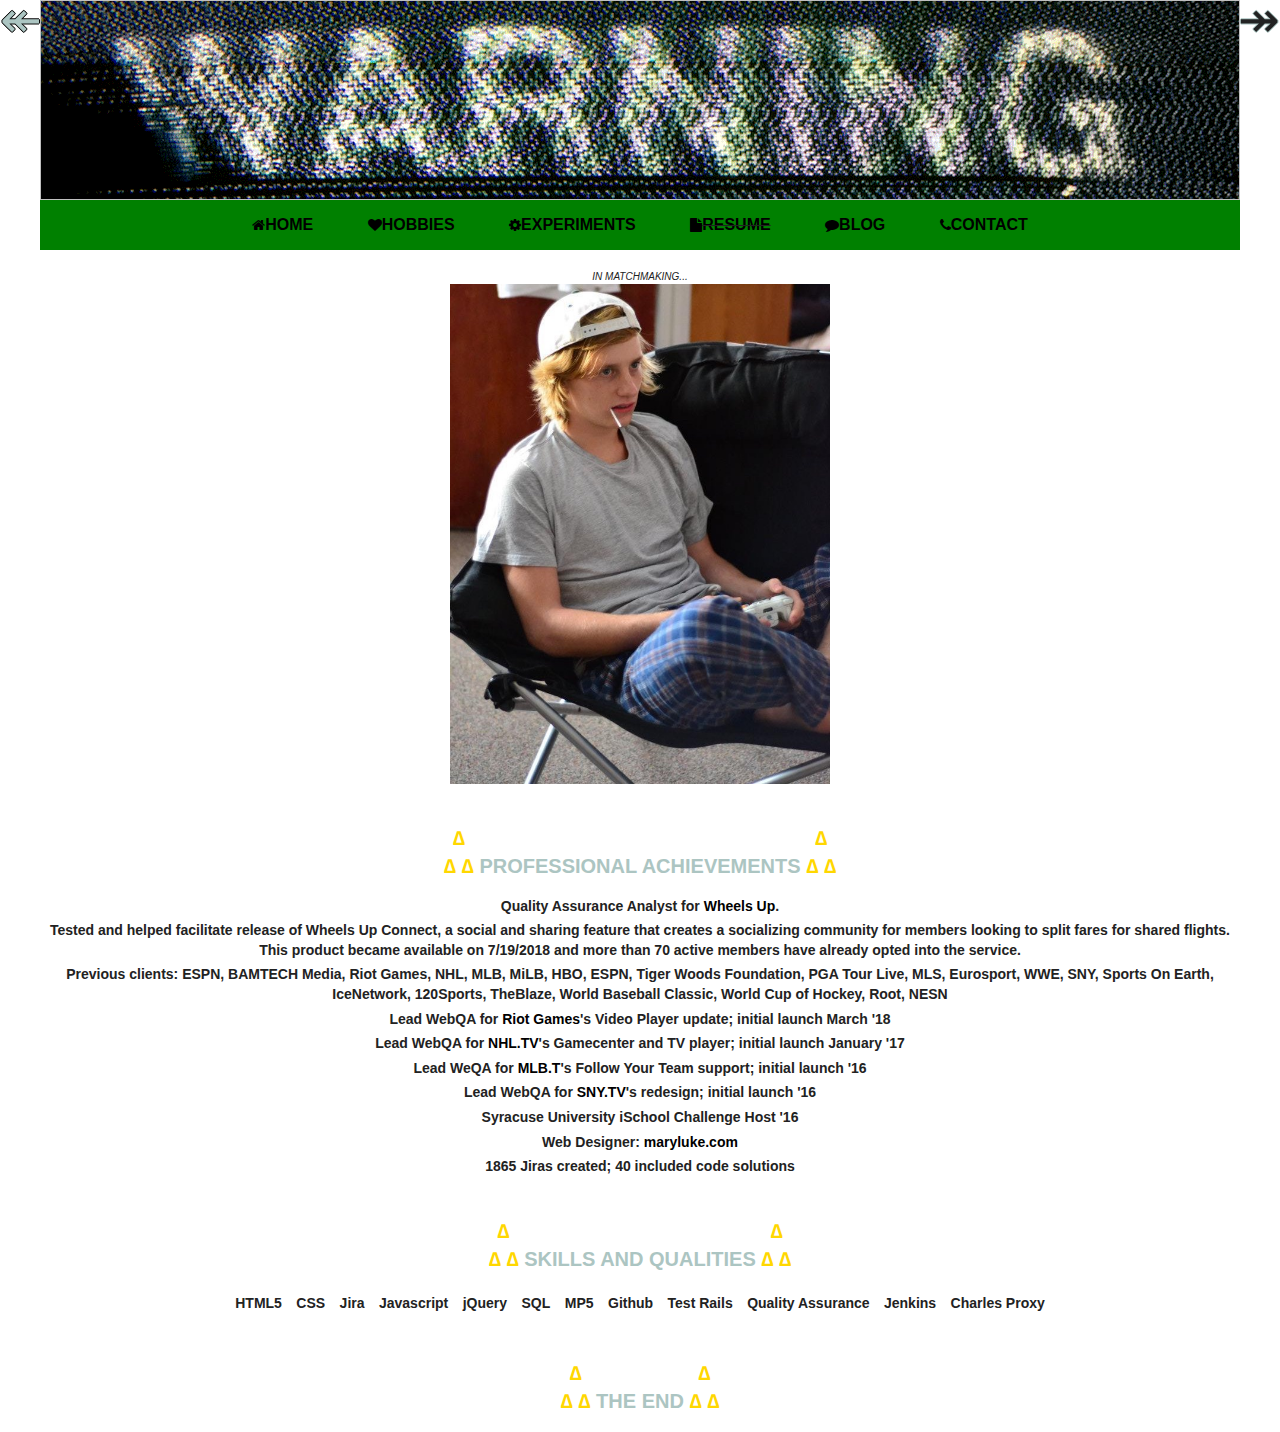
==== index.html @ 3c768e16 "test3" ====
<!DOCTYPE html>
<html lang="en">
    <head>
        <title>James C. McRoberts</title>
        <meta charset="utf-8">
        <meta http-equiv="X-UA-Compatible" content="IE=edge">
        <meta name="keywords" content="">
		<meta name="description" content="">
		<meta name="author" content="James C. McRoberts">
        <meta name="viewport" content="width=device-width, initial-scale=1">
		
		<link rel="stylesheet" href="css/normalize.min.css">
        <link rel="stylesheet" href="css/main.css">
		<link rel="icon" href="content/Favicon.png" type="image/png">
		<link rel="apple-touch-icon" href="content/Favicon.png" type="image/png">
		<link rel="stylesheet" href="https://cdnjs.cloudflare.com/ajax/libs/font-awesome/4.7.0/css/font-awesome.min.css">
		
		<script src="js/vendor/modernizr-2.6.2.min.js"></script>
		<script type="text/javascript" src="https://ajax.googleapis.com/ajax/libs/jquery/3.3.1/jquery.min.js"></script>
		<script type="text/javascript" src="js/jquery.mobile.custom/jquery.mobile.custom.min.js"></script>
	
		<style>li.active{color:#ACC5C2}</style>	
		
<!--BEGIN SCRIPTS SECTION-->
		<script>
		$(document).ready(function(){
			<!--Done Loading-->
			console.log("Welcome to James Mcroberts' site");
//BEGIN HIDE BIO/CONTACT ON PAGELOAD
			$("div.contact,div.resume").hide();
			$("a.home").addClass("active")
//////////////////////////////////////////
//				Nav Clicks 				//
//////////////////////////////////////////
//BEGIN DISPLAY GALLERY SECTION ON NAV CLICK
			$("a.gallery").click(function(e){
				$("div.bio,div.contact,div.resume").hide();
				$("div.gallery").show();
				$(this).addClass("active"); 
				$("a.bio,a.contact,a.resume").removeClass("active"); 
			})
//BEGIN DISPLAY BIO SECTION ON NAV CLICK
			$("a.bio").click(function(e){
				$("div.contact,div.resume").hide();
				$("div.bio").show();
				$(this).addClass("active"); 
				$("a.gallery,a.contact,a.resume").removeClass("active"); 
			})
//BEGIN DISPLAY CONTACT SECTION ON NAV CLICK
			$("a.contact").click(function(e){
				$("div.bio,div.resume").hide();
				$("div.contact").show();
				$(this).addClass("active"); 
				$("a.gallery,a.bio,a.resume").removeClass("active"); 
			})
/*
//BEGIN DISPLAY RESUME SECTION ON NAV CLICK
			$("a.resume").click(function(e){
				$("div.contact,div.bio").hide();
				$("div.resume").show();
				$(this).addClass("active");
				$("a.gallery,a.contact,a.bio").removeClass("active");
			})*/

//BEGIN IMAGE CAROUSEL VARIABLES
	var currentIndex = 0,
	items = $('.container div'),
	itemAmt = items.length;

	function cycleItems() {
		var item = $('.container div').eq(currentIndex);
		items.hide();
		item.css('display','inline-block');
	}
//BEGIN AUTOSCROLL AFTER 10S (10000ms)
	var autoSlide = setInterval(function() {
 		currentIndex += 1;
 			if (currentIndex > itemAmt - 1) {
   			currentIndex = 0;
  			}
  		cycleItems();
	}, 10000);
//BEGIN CONSOLE CALL TO DISPLAY CURRENT TOTAL OF IMAGES IN ARRAY
		console.log("There are " + itemAmt + " images in this carousel. Displaying IMG #1")
		//Test Pop-up// alert("There are " + itemAmt + " images in this carousel")

//BEGIN IMAGE CAROUSEL FUNCTIONS FOR NEXT
	$('.next').click(function() {
		console.log("Clicked Next, displaying IMG # " + (currentIndex+2)) /*needs work*/
		//This ^^^^^^ needs fixing
  		clearInterval(autoSlide);
  		currentIndex += 1;
  			if (currentIndex > itemAmt - 1) {
    		currentIndex = 0;
  			}
  		cycleItems();
	});
//BEGIN IMAGE CAROUSEL FUNCTIONS FOR PREVIOUS
	$('.previous').click(function() {
		console.log("Clicked Previous, displaying IMG # " + (currentIndex-2)) /*needs work*/
		//This ^^^^^^ needs fixing
  		clearInterval(autoSlide);
  		currentIndex -= 1;
  			if (currentIndex < 0) {
    		currentIndex = itemAmt - 1;
  			}
  		cycleItems();
	});

//BEGIN SCRIPT END BRACKETS
	});
</script>
	</head>
<!--BEGIN BODY-->
	<body>
<!--BEGIN HEADER-->
		<header>
			<img/>
			<nav>
				<ul class="main-nav">
					<li><a href="index.html"><i class="fa fa-home"></i>Home</a></li>
					<li><a href="hobbies.html"><i class="fa fa-heart"></i>Hobbies</a></li>
					<li><a href="experiments.html"><i class="fa fa-gear"></i>Experiments</a></li>
					<li><a href=""><i class="fa fa-file"></i>Resume</a></li>
					<li><a href="blog.html"><i class="fa fa-comment"></i>Blog</a></li>
					<li><a href="contact.html"><i class="fa fa-phone"></i>Contact</a></li>
				</ul>
			</nav>
		</header>
<!--BEGIN ABOUT SECTION-->
		<div class="home">	
			<!--<h2>∆                      ∆<br>∆ ∆  <span>Personal</span>  ∆ ∆</h2>-->
			<div class="gallery">
				<button class="next">↠</button>
				<button class="previous">↞</button>		
				<div class="container">
					<div style="display: inline-block;">
							<span>In Matchmaking...</span>
						<a title='' class="lb_test">
							<img src="content/slides/1.jpg" alt="Me gaming in college" />
						</a>
							
					</div>
					<div>
						<p>
							<span>Haley and me, skiing</span>
						</p>
						<a title='' class="lb_test">
							<img src="content/slides/2.jpg" alt="Haley and me on a ski trip in NY"/>
						</a>
							
					</div>
					<div>
						<p>
							<span>Eric, Alex, Myself, Tim</span>
						</p>
						<a title='' class="lb_test">
							<img src="content/slides/3.jpg" alt="Hanging out at the beach with the boys" />
						</a>
							
					</div>
					<div>
						<p>
							<span>Wolfie</span>
						</p>
						<a title='' class="lb_test">
							<img src="content/slides/4.jpg" alt="Wolf the Cat" />
						</a>
					</div>
					<div>
						<p>
							<span>Bronson</span>
						</p>
						<a title='' class="lb_test">
							<img src="content/slides/5.jpg" alt="Bronson the Cat" />
						</a>
					</div>
					<div>
						<p>
							<span>Ruler of the Lair</span>
						</p>
						<a title='' class="lb_test">
							<img src="content/slides/6.jpg" alt="Myself in a Crown"/>
						</a>
					</div>
					<div>
						<p>
							<span>First Drinks</span>
						</p>
						<a title='' class="lb_test">
							<img src="content/slides/7.jpg" alt="Haley and me at a bar"/>
						</a>
					</div>
					<div>
						<p>
							<span>Winter is coming</span>
						</p>
						<a title='' class="lb_test">
							<img src="content/slides/8.jpg" alt="Ski Costume" />
						</a>
					</div>
					<div>
						<p>
							<span>Shooting targets in Utah</span>
						</p>
						<a title='' class="lb_test">
							<img src="content/slides/9.jpg" alt="" style="object-position:center;"/>
						</a>
					</div>
					<div>
						<p>
							<span>Friends Academy '10 reunion, 2017</span>
						</p>
						<a title='' class="lb_test">
							<img src="content/slides/10.jpg" alt="" />
						</a>
					</div>
					<div>
						<p>
							<span>Eyyo</span>
						</p>
						<a title='' class="lb_test">
							<img src="content/slides/11.jpg" alt="" />
						</a>
					</div>
					<div>
						<p>
							<span>The family</span>
						</p>
						<a title='' class="lb_test">
							<img src="content/slides/12.jpg" alt="" />
						</a>
					</div>
					<div>
						<p>
							<span>Juice Jam. Syracuse, 2011</span>
						</p>
						<a title='' class="lb_test">
							<img src="content/slides/13.jpg" alt="" style="object-position:center;"/>
						</a>
					</div>
					<div>
						<p>
							<span>√</span>
						</p>
						<a title='' class="lb_test">
							<img src="content/slides/14.jpg" alt="" />
						</a>
					</div>
					<div>
						<p>
							<span>Success coordinator</span>
						</p>
						<a title='' class="lb_test">
							<img src="content/slides/15.jpg" alt="" />
						</a>
					</div>
					<div>
						<p>
							<span>Assessing threats for passage</span>
						</p>
						<a title='' class="lb_test">
							<img src="content/slides/16.jpg" alt="" />
						</a>
					</div>
					<div>
						<p>
							<span>Skydiving in East Moriches, 2014</span>
						</p>
						<a title='' class="lb_test">
							<img src="content/slides/17.jpg" alt="" />
						</a>
					</div>
					<div>
						<p>
							<span>Clothing optional</span>
						</p>
						<a title='' class="lb_test">
							<img src="content/slides/18.jpg" alt="" />
						</a>
					</div>
					<div>
						<p>
							<span>Hopsitality</span>
						</p>
						<a title='' class="lb_test">
							<img src="content/slides/19.jpg" alt="" style="object-position:center;"/>
						</a>
					</div>
				</div>
			</div>
			<h2>∆                                                               ∆<br>∆ ∆  <span>Professional Achievements</span>  ∆ ∆</h2>
			<ul class="achievements"> 
				<li>Quality Assurance Analyst for  <a href="https://wheelsup.com/">Wheels Up</a>.</li>
				<li>Tested and helped facilitate release of Wheels Up Connect, a social and sharing feature that creates a socializing community for members looking to split fares for shared flights. 
				This product became available on 7/19/2018 and more than 70 active members have already opted into the service.</li>
				<li>Previous clients: ESPN, BAMTECH Media, Riot Games, NHL, MLB, MiLB, HBO, ESPN, Tiger Woods Foundation, PGA Tour Live, MLS, Eurosport, WWE, SNY, Sports On Earth, IceNetwork, 120Sports, TheBlaze, World Baseball Classic, World Cup of Hockey, Root, NESN</li>
				<li>Lead WebQA for <a href="https://www.riotgames.com/en">Riot Games</a>'s Video Player update; initial launch March '18</li>
				<li>Lead WebQA for <a href="https://www.nhl.com/tv">NHL.TV</a>'s Gamecenter and TV player; initial launch January '17</li>
				<li>Lead WeQA for <a href="http://m.mlb.com/tv">MLB.T</a>'s Follow Your Team support; initial launch '16</li>
				<li>Lead WebQA for <a href="https://www.sny.tv/">SNY.TV</a>'s redesign; initial launch '16</li>
				<li>Syracuse University iSchool Challenge Host '16</li>
				<li>Web Designer: <a href="http://maryluke.com">maryluke.com</a>
				<li>1865 Jiras created; 40 included code solutions</li>

			</ul>
			<h2>∆                                               ∆<br>∆ ∆  <span>Skills and Qualities</span>  ∆ ∆</h2>
				<ul class="list-skills">
					<li>HTML5</li>
					<li>CSS</li>
					<li>Jira</li>
					<li>Javascript</li>
					<li>jQuery</li>
					<li>SQL</li>
					<li>MP5</li>
					<li>Github</li>
					<li>Test Rails</li>
					<li>Quality Assurance</li>
					<li>Jenkins</li>
					<li>Charles Proxy</li>
				</ul>
			<h2>∆                     ∆<br>∆ ∆  <span>The End</span>  ∆ ∆</h2>
		</div>
<!--BEGIN CONTACT SECTION-->
 	</body>
 </html>
---- css/main.css ----
/*! HTML5 Boilerplate v4.3.0 | MIT License | http://h5bp.com/ */


html,
button,
input,
select,
textarea {
    color: #222;
}

html {
    font-size: 1em;
    line-height: 1.4;
}

::selection,:--moz-selection {
    background: #b3d4fc;
    text-shadow: none;
}

hr {
    display: block;
    height: 1px;
    border: 0;
    border-top: 1px solid #ccc;
    margin: 1em 0;
    padding: 0;
}

audio,
canvas,
img,
video {
    vertical-align: middle;
}

fieldset {
    border: 0;
    margin: 0;
    padding: 0;
}

textarea {
    resize: vertical;
}

.browsehappy {
    margin: 0.2em 0;
    background: #ccc;
    color: #000;
    padding: 0.2em 0;
}


/* ==========================================================================
   Author's custom styles
   ========================================================================== */

    /*Internet Explorer Fixex
@media screen and (-ms-high-contrast: active), (-ms-high-contrast: none){
    
} 

    Mozilla Firefox Fixex
@-moz-document url-prefix(){
    
}*/

/*-----------------------*/ 
/*---------START---------*/ 
/*-----MEDIA QUERIES-----*/
/*-----------------------*/
@media screen and (max-width:835px){
    body ul.list li.resize {height:250px;width:250px;margin:5px;position:relative;}
}
@media screen and (max-width:585px){
    body ul.list li,body ul.list li.resize {height:250px;width:100%;;margin:5px;position:relative;}
    body ul.list li img{width:100%;}
    body div.bio ul.list-skills li{width:100px;}
}


@media screen and (max-width:3000px){/*updated to 2000 for mobile view across all viewports*/
    html header h1 {width:100%;margin:0;margin-bottom:25px;}
    body{margin-top:50px;}
    html header nav{text-align:center;}
}
@media screen and (max-width:1000px){
    body header img {background-size:650px;height:100px;}
    html div.contact img {width:100%;float:none;}
    html #contact-area{width:100%;float:none;}
    html body header nav{float:none;height:inherit;}
   /* html header {height:200px;}*/
    body div.gallery{position:relative;}
    body div.home img {width:100%;height:400px;}
}
@media screen and (max-width:900px){ 
    html body{max-width:100%;}
    html ul.main-nav li {margin:5px;}
}

@media screen and (max-width:800px){
    html body{width:100%;}
    body nav ul li {font-size:1em;}
    html body header nav {float:none;width:100%;margin:0;line-height:inherit;text-align:center;height:auto;}
    html header h1{width:100%;float:none;margin:0;}
   /*html header {height:150px;margin:0;}*/
}
@media screen and (max-width:743px){
    html ul.list-social {font-size:10px;}
    html ul.main-nav li {font-size:0;margin-left:20px;margin-right:20px;line-height:15px;}
}

@media screen and (max-width:611px){
    html div.contact div#content, html div.contact:nth-child(1),html ul.list-social{width:100%;display:block;}
    html ul.list-social{text-align:center;}
}

@media screen and (max-width:500px){
    body header img {background-size:400px;height:60px;}
    body div.gallery{position:relative;width:100%;}
    div.gallery{width:150px;}
    html body{width:100%;}
    #contact-area label,body #contact-area input,body #contact-area textarea{font-size:15px;}
    body nav ul li {margin:9px;}
    div.home p {font-size:16px;}
    html ul.main-nav li a {display:inline;margin:10px;font-size:0;line-height:15px;}
    html body header h1{font-size:20px;}
    html body header ul.main-nav li {margin:0 10px;}
    body div.home img {width:100%;height:300px;}
   
}   
@media screen and (max-width:375px){
    html body, header h1{width:100%;}
   /* html header {height:110px;margin:0;}*/
    body header h1 a /*img*/ {width:50%;height:auto!important;}
    header h1{font-size:1.6em;}
    body ul li{margin:8px;}
    h3{margin:0;padding:0;margin-bottom:20px;}
    ul.main-nav a{font-size:12px;}
   /* html header {height:120px;}*/

}
@media screen and (max-width:320px){
    ul.main-nav a{font-size:11px;}
}

    /*Landscape iPhone 6 Plus and lower (736px and lower)*/
@media screen and (max-width:736px){
html body{margin-top:0;}
}
   
   /*Cube Resizing*/
@media screen and (max-width:420px){
    div.cube-meta{font-size:10px;}
    div.cube figure {
  display: block; position: absolute;
  width: 100px; height: 100px;}
   div.stage {
  width: 100px; height: 0px;
  -webkit-perspective: 2000px;
  -webkit-perspective-origin: 50% -440px;
  display:inline-block;float:none;}
    div.cube figure.front{-webkit-transform: translateZ(50px);}
    div.cube figure.back { -webkit-transform: rotateY(180deg)translateZ(50px);}
    div.cube figure.top { -webkit-transform: rotateX(90deg) translateZ(50px);}
    div.cube figure.bottom { -webkit-transform: rotateX(-90deg) translateZ(50px);}
    div.cube figure.left { -webkit-transform: rotateY(-90deg) translateZ(50px);}
    div.cube figure.right { -webkit-transform: rotateY(90deg) translateZ(50px);}

}   
   /*Font Family - Futura Condensed Light*/
@font-face {
    font-family: ;/*'FuturaCondensedLight'; font compatible in all browsers*/
    src: ;/*url('../fonts/FuturaStd-CondensedLight.woff'); format('woff');*/
    font-weight: normal;
    font-style: normal;
}
/*-----------------------*/ 
/*----------END----------*/ 
/*-----MEDIA QUERIES-----*/
/*-----------------------*/
header img{
    background:url(../content/Header.gif);
    background-position:top center;
    height:200px;
    width:100%;
    display:block;
}
body{
    font-family:Helvetica;
    font-weight:bold;
    text-transform:uppercase;
    max-width:1200px;
    margin: 0 auto;
    }
nav a {font-family:Helvetica;}
nav{x-overflow:none;background-color:green;}
ul.main-nav li{margin:0 20px;line-height:50px;}
ul.main-nav li a {margin:5px;}
ul.main-nav li{display:inline;white-space:nowrap;}
body > header > nav > ul.main-nav > li:nth-child(4){text-decoration:line-through;}
}
    
/*-----------------------*/ 
/*---------START---------*/ 
/*----GALLERY CHANGES----*/
/*-----------------------*/ 
div.gallery{
    margin:0 auto;
    position:relative;
}
.container{
    background-color:transparent;
    margin:0 auto;
    text-align:center;
    position:relative;
}
.container div{
    background-color:transparent;
    width:100%;
    display:inline-block;
    display:none;
}
.container img{
    object-position:top;
    width:100%;
    object-fit:scale-down;
    height:300px;
}
div.container div p{margin-bottom:0;}

div.home img {width:100%;height:500px;}
div.home p {margin:10px;}

button{
    position:absolute;
    font-size:30px;
    z-index:999999;
    height:550px;
    line-height:100%;
    background-color:transparent;
    font-size:50px;
    border:none;
    transition:.5s;
    -webkit-transition: .5s;
    text-shadow: -1px 0 #ACC5C2, 0 1px #ACC5C2, 1px 0 #ACC5C2, 0 -1px #ACC5C2;
}
button:focus{
    outline:none;
}
button:hover{
    color:#ACC5C2;
    text-shadow:-1px 0 black, 0 1px black, 1px 0 black, 0 -1px black
}
.next{
    top:-5px;
    right:0px;
    height:inherit;

}
.previous{
    top:-5px;
    left:0px;
    height:inherit;
}
p{margin:0;}
span{text-transform:uppercase;display:block; /*border: solid transparent;*/}
div.container span:first-of-type{display:inline;font-style:italic;}
div.container span:last-of-type{padding-top:10px; display:block;font-size:10px;font-weight:normal;}
div.container span{font-size:14px;margin-top:10px;}
/*-----------------------*/ 
/*----------END----------*/ 
/*----GALLERY CHANGES----*/
/*-----------------------*/ 

div.container span {text-align:center;}

    /*Link Edits*/
 header nav ul a.active{color:#ACC5C2;outline:none;}
 
 a{transition:.3s;-webkit-transition:.3s;} 
 a, a:visited{text-decoration:none;color:black;}
 a:hover{color:#ACC5C2}
 
    /*Header updates*/
 h1, h2,h3{text-align:center;}
 h2{font-size:1.6em;margin-top:40px;}
 header h1 img{width:200px;line-height:110px;}
 header h1{float:left;}

    /*Nav Edits*/
ol, ul {padding:0;margin:0;}

    /*Personal Edits*/
div.home li, div.bio li {font-size:14px;font-weight:bold;display:inline-block;margin:5px;}

h2 span {color:#ACC5C2;display:inline;}
h2{color:gold;}
div.home,div.contact-area p{font-weight:bold;text-transform:initial;}
div.contact-area p{margin:0px 30px;}
form{margin-left:10px;margin-right:10px;box-sizing:border-box;}
div.home p {margin-bottom:20px;}
div.contact img {width:50%;height:auto!important;}
div.bio img {width:100%;}
div.contact{margin-top:-8px;margin:0 auto;margin-left:30px;margin-right:30px;}
.home h2 {font-size:20px;}


aside{max-width:400px;float:right;}
div.contact aside{width:50%;float:right;}

    /*Bio - Games List*/
ul {text-align:center;}
ul.list li {width:250px;height:250px;margin:5px;position:relative;}
ul.list li.resize {height:250px;width:500px;margin:5px;position:relative;}
ul.list li.resize img {width:100%;}
ul.list li:hover img{filter:none;}
ul.list img{-webkit-filter: grayscale(100%);filter:grayscale(100%);transition:.5s;-webkit-backface-visibility: hidden;backface-visibility:hidden;height:250px;width:250px;object-fit:cover;}
ul.list span{text-transform:none;transition:.5s;margin:0;padding:0;opacity:.9;position:absolute;bottom:0;text-align:center;background-color:#ACC5C2;color:black;width:100%;}

    /*Font Awesome*/
li a i.fa {font-size:1em;font-weight:bold;font-family:Helvetica;}  
li a i.fa::before {font-size:1em;font:normal normal normal 14px/1 FontAwesome;}

    /*Contact - Follow Links*/
ul.list-social{font-size:12px;width:50%;float:right;}
ul.list-social a {white-space:nowrap;}
ul.list-social li{display:block;margin-left:10px;margin-right:10px;padding:5px;}
img.reaching {width:100%;height:auto;}

ul.achievements li{display:block;}
label:first-of-type{padding-top:0px;}


/*Footer*/
footer{width:100%;text-align:center;background-color:#ACC5C2;height:50px;float:left;}

    
/* ==========================================================================
   Helper classes
   ========================================================================== */

.ir {
    background-color: transparent;
    border: 0;
    overflow: hidden;
    *text-indent: -9999px;
}

.ir:before {
    content: "";
    display: block;
    width: 0;
    height: 150%;
}

.hidden {
    display: none !important;
    visibility: hidden;
}

.visuallyhidden {
    border: 0;
    clip: rect(0 0 0 0);
    height: 1px;
    margin: -1px;
    overflow: hidden;
    padding: 0;
    position: absolute;
    width: 1px;
}

.visuallyhidden.focusable:active,
.visuallyhidden.focusable:focus {
    clip: auto;
    height: auto;
    margin: 0;
    overflow: visible;
    position: static;
    width: auto;
}

.invisible {
    visibility: hidden;
}

.clearfix:before,
.clearfix:after {
    content: " ";
    display: table;
}

.clearfix:after {
    clear: both;
}

.clearfix {
    *zoom: 1;
}

/* ==========================================================================
   Print styles
   ========================================================================== */

@media print {
    * {
        background: transparent !important;
        color: #000 !important;
        box-shadow: none !important;
        text-shadow: none !important;
    }

    a,
    a:visited {
        text-decoration: underline;
    }

    a[href]:after {
        content: " (" attr(href) ")";
    }

    abbr[title]:after {
        content: " (" attr(title) ")";
    }

    .ir a:after,
    a[href^="javascript:"]:after,
    a[href^="#"]:after {
        content: "";
    }

    pre,
    blockquote {
        border: 1px solid #999;
        page-break-inside: avoid;
    }

    thead {
        display: table-header-group;
    }

    tr,
    img {
        page-break-inside: avoid;
    }

    img {
        max-width: 100% !important;
    }

    @page {
        margin: 0.5cm;
    }

    p,
    h2,
    h3 {
        orphans: 3;
        widows: 3;
    }

    h2,
    h3 {
        page-break-after: avoid;
    }
}


/* ==========================================================================
   Contact Page Styles
   ========================================================================== */

div.thanksmessage{text-align:center;font-family:Helvetica;}
* {
    margin: 0;
    padding: 0;
}

/*Placeholder Text Style*/
::-webkit-input-placeholder,:-moz-placeholder,::-moz-placeholder,:ms-input-placeholder{font-size:15px;font-family:Helvetica;}

.submit-button:hover{background-color:#ACC5C2;}
.submit-button{transition:.3s;-webkit-transition:.3s;}


#contact-page {
    text-align:center;
    margin: 0 auto;
    height: auto !important;
}





label, h2 {font-family:Helvetica;font-size:20px;}
#contact-area input, #contact-area textarea {
    padding: 0px 10px;
    width:100%;
    font-family: Helvetica;
    font-size: 1.4em;
    margin: 0px 0px 0px 0px;
    border: 2px solid #ccc;
    box-sizing:border-box;
    outline:none;
}
input:focus,textarea:focus{
    border: 2px solid #ACC5C2!important; 
}

#contact-area textarea {
    height: 90px;
}

#contact-area textarea:focus, #contact-area input:focus {
    border: 2px solid #900;
}

#contact-area input.submit-button {
    font-family: Helvetica;
    margin-top:10px;
    margin-bottom:30px;
    width: 100px;
    margin-left:auto;
    margin-right:auto;
    display:block;
}

label {
    display:block;
    text-align: left;
    min-width: 100px;
    width:100%;
    padding-top: 5px;
    padding-left:13px;
    font-size: 1.4em;
}

/*radio and checkbox styling*/
#contact-area form label#special-input{
    font-size:12px;
     display:inline;
}

#contact-area form label#special-input input{
    width:20px;
}

 /*Cube Styling*/
 .stage {
  width: 250px; height: 250px;
  -webkit-perspective: 2000px;
  -webkit-perspective-origin: 50% -440px;
  display:inline-block;float:none;
}
div.stage{padding: 0 10px 0 10px;
    margin:50px auto 300px auto;;display:block;
}
.figure{transform:scale(.5);}
figure {
  display: block; position: absolute;
  width: 300px; height: 300px;}
.cube { -webkit-transform-style: preserve-3d; width:100%;height:100%;}
figure { -webkit-transform-origin: 50% 50% 0;}
.stage figure{background:url(../content/games/KingdomHearts.gif);background-position:center;background-size:cover;}

    /*Cube Side Styling*/
.front{-webkit-transform: translateZ(150px);}
.back { -webkit-transform: rotateY(180deg)translateZ(150px);}
.top { -webkit-transform: rotateX(90deg) translateZ(150px);}
.bottom { -webkit-transform: rotateX(-90deg) translateZ(150px);}
.left { -webkit-transform: rotateY(-90deg) translateZ(150px);}
.right { -webkit-transform: rotateY(90deg) translateZ(150px);}

@-webkit-keyframes rotateY {
  0% { -webkit-transform: rotateX(0) rotateY(0) rotateZ(0)}
  100% { -webkit-transform: rotateX(0deg) rotateY(360deg) rotateZ(0deg);}
}
.stage:nth-child(2) {filter:none;}
.stage:nth-child(3) {filter:invert(100%);}
.stage:nth-child(4) {filter:grayscale(100%);}
.stage:nth-child(5) {filter:hue-rotate(90deg);}
.stage:nth-child(2) .cube,.stage:nth-child(4) .cube { -webkit-animation: rotateY 10s infinite linear;}
.stage:nth-child(3) .cube,.stage:nth-child(5) .cube { -webkit-animation: rotateY 10s infinite linear reverse}
.stage figure{transition:.7s;-webkit-transition:.7s;}
figure:before, figure:after {
  content: ""; display: block; position: absolute;
  width: 100%; height: 100%; opacity: 0;
}
figure:before {
  background: -webkit-radial-gradient(top left, rgba(0, 0, 0, 0.5), #000000);
}
figure:after {
  background: -webkit-radial-gradient(top right, rgba(0, 0, 0, 0.5), #000000);
}
@-webkit-keyframes frontShading1 {
  2% { opacity: 0; }
  25% { opacity: 0.6; }
  35% { opacity: 0.6; }
  50% { opacity: 0; }
}

div.bio figure:before { -webkit-animation: frontShading1 1s infinite linear; }


.bottom {
  -webkit-box-shadow: 0 10px 100px rgba(0, 0, 0, 0.7);
  background-color: rgba(0, 0, 0, 0);
}
div.test{overflow:hidden;background-color:gray;width:100%;}
.cube-meta{color:red;position:absolute;text-align:center;width:100%;font-size:25px;}
.test h3:hover {
    -webkit-transform:rotate(360deg) ;
    transform:rotate(360deg);
    -webkit-transition:2s ;
    transition:2s ;}


/*Blog Notes*/
div.blog {width:100%;}
div.blog div {transition:.5s;-webkit-transition:.5s;width:100%;height:100%;background-color:white;text-transform:none}
div.blog div span {display:inline-block;height:40px;width:50%;padding:5px 5px 5px 10px;box-sizing:border-box;color:red;text-transform:none}
div.blog div span:nth-child(1){float:left;text-align:left;}
div.blog div span:nth-child(2){float:right;text-align:right;}
div.blog div.blog-notes {padding:5px;box-sizing:border-box;color:black;border-bottom:1px solid black;}
div.blog-notes:hover {background-color:#ACC5C2;}
div.blog-notes p {margin:10px;}
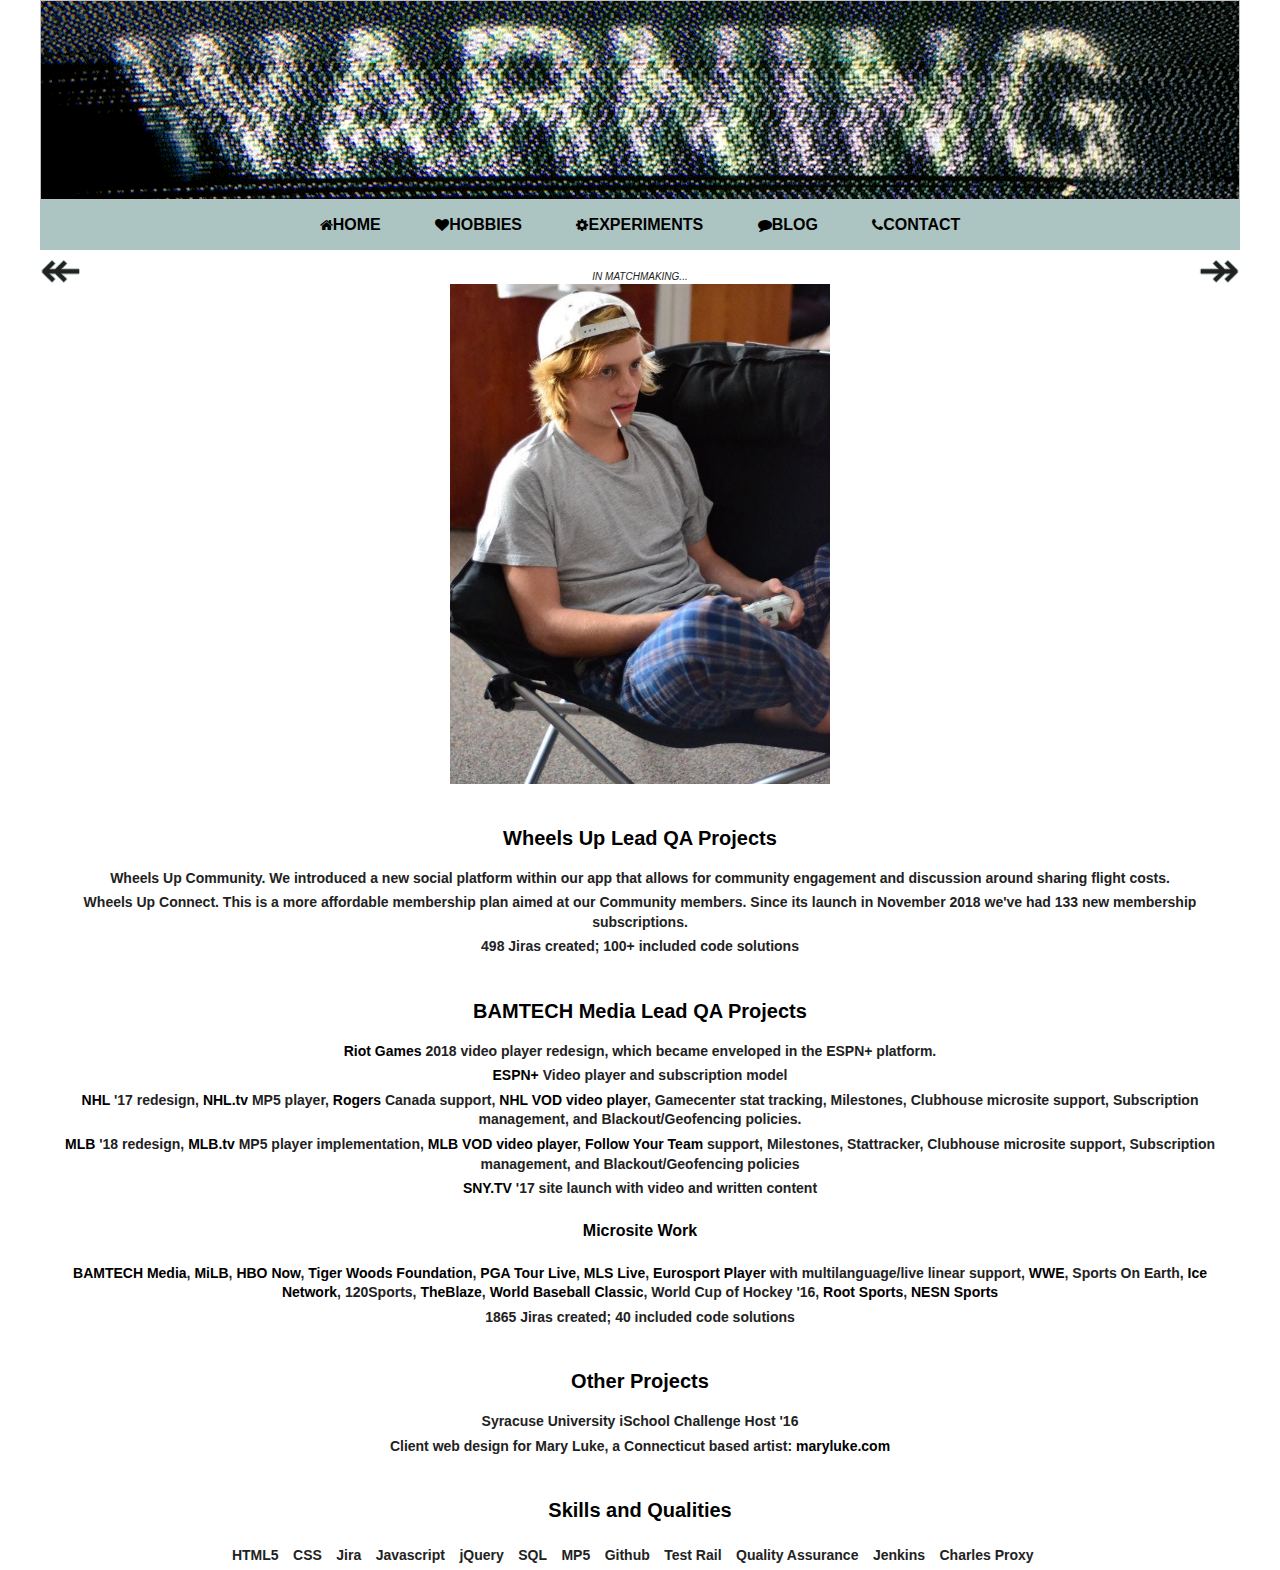
==== commit cd368739: "Small Content Update" ====
--- a/index.html
+++ b/index.html
@@ -16,9 +16,8 @@
 		<link rel="stylesheet" href="https://cdnjs.cloudflare.com/ajax/libs/font-awesome/4.7.0/css/font-awesome.min.css">
 		
 		<script src="js/vendor/modernizr-2.6.2.min.js"></script>
-		<script type="text/javascript" src="https://ajax.googleapis.com/ajax/libs/jquery/3.3.1/jquery.min.js"></script>
-		<script type="text/javascript" src="js/jquery.mobile.custom/jquery.mobile.custom.min.js"></script>
-	
+		<script type="text/javascript" src="https://ajax.googleapis.com/ajax/libs/jquery/3.3.1/jquery.min.js"></script>		
+		
 		<style>li.active{color:#ACC5C2}</style>	
 		
 <!--BEGIN SCRIPTS SECTION-->
@@ -121,7 +120,7 @@
 					<li><a href="index.html"><i class="fa fa-home"></i>Home</a></li>
 					<li><a href="hobbies.html"><i class="fa fa-heart"></i>Hobbies</a></li>
 					<li><a href="experiments.html"><i class="fa fa-gear"></i>Experiments</a></li>
-					<li><a href=""><i class="fa fa-file"></i>Resume</a></li>
+					<!--<li><a href=""><i class="fa fa-file"></i>Resume</a></li>-->
 					<li><a href="blog.html"><i class="fa fa-comment"></i>Blog</a></li>
 					<li><a href="contact.html"><i class="fa fa-phone"></i>Contact</a></li>
 				</ul>
@@ -143,7 +142,7 @@
 					</div>
 					<div>
 						<p>
-							<span>Haley and me, skiing</span>
+							<span>Skiing with Haley</span>
 						</p>
 						<a title='' class="lb_test">
 							<img src="content/slides/2.jpg" alt="Haley and me on a ski trip in NY"/>
@@ -289,22 +288,25 @@
 					</div>
 				</div>
 			</div>
-			<h2>∆                                                               ∆<br>∆ ∆  <span>Professional Achievements</span>  ∆ ∆</h2>
-			<ul class="achievements"> 
-				<li>Quality Assurance Analyst for  <a href="https://wheelsup.com/">Wheels Up</a>.</li>
-				<li>Tested and helped facilitate release of Wheels Up Connect, a social and sharing feature that creates a socializing community for members looking to split fares for shared flights. 
-				This product became available on 7/19/2018 and more than 70 active members have already opted into the service.</li>
-				<li>Previous clients: ESPN, BAMTECH Media, Riot Games, NHL, MLB, MiLB, HBO, ESPN, Tiger Woods Foundation, PGA Tour Live, MLS, Eurosport, WWE, SNY, Sports On Earth, IceNetwork, 120Sports, TheBlaze, World Baseball Classic, World Cup of Hockey, Root, NESN</li>
-				<li>Lead WebQA for <a href="https://www.riotgames.com/en">Riot Games</a>'s Video Player update; initial launch March '18</li>
-				<li>Lead WebQA for <a href="https://www.nhl.com/tv">NHL.TV</a>'s Gamecenter and TV player; initial launch January '17</li>
-				<li>Lead WeQA for <a href="http://m.mlb.com/tv">MLB.T</a>'s Follow Your Team support; initial launch '16</li>
-				<li>Lead WebQA for <a href="https://www.sny.tv/">SNY.TV</a>'s redesign; initial launch '16</li>
+			<h2 class="header-black"><a target="_blank" href="https://wheelsup.com/">Wheels Up</a> Lead QA Projects</h2>
+				<ul class="achievements"> 
+				<li>Wheels Up Community. We introduced a new social platform within our app that allows for community engagement and discussion around sharing flight costs.</li>
+				<li>Wheels Up Connect. This is a more affordable membership plan aimed at our Community members. Since its launch in November 2018 we've had 133 new membership subscriptions. 
+				<li>498 Jiras created; 100+ included code solutions</li>
+			<h2 class="header-black"><a class="not-nav" target="_blank" href="https://www.bamtechmedia.com/">BAMTECH Media</a> Lead QA Projects</h2>
+				<li><a target="_blank" href="https://www.riotgames.com/en">Riot Games</a> 2018 video player redesign, which became enveloped in the ESPN+ platform.
+				<li><a target="_blank" href="https://plus.espn.com/">ESPN+</a> Video player and subscription model
+				<li><a target="_blank" href="https://www.nhl.com/">NHL</a> '17 redesign, <a target="_blank" href="https://www.nhl.com/subscribe">NHL.tv</a> MP5 player, <a target="_blank" href="https://nhllive.rogers.com/en/">Rogers</a> Canada support, <a target="_blank" href="https://www.nhl.com/video">NHL VOD video player</a>, Gamecenter stat tracking, Milestones, Clubhouse microsite support, Subscription management, and Blackout/Geofencing policies.</li>
+				<li><a target="_blank" href="https://www.mlb.com/">MLB</a> '18 redesign, <a target="_blank" href="https://www.mlb.com/live-stream-games/subscribe?affiliateId=MLBTVREDIRECT">MLB.tv</a> MP5 player implementation, <a target="_blank" href="https://www.mlb.com/video/">MLB VOD video player</a>, <a target="_blank" href="https://www.mlb.com/live-stream-games/2019/follow-your-team">Follow Your Team</a> support, Milestones, Stattracker, Clubhouse microsite support, Subscription management, and Blackout/Geofencing policies
+				<li><a target="_blank" href="https://www.sny.tv/">SNY.TV</a> '17 site launch with video and written content</li>
+			<h4 class="header-black">Microsite Work</h3>
+				<li><a target="_blank" href="https://www.bamtechmedia.com/">BAMTECH Media</a>, <a target="_blank" href="https://www.milb.com/">MiLB</a>, <a target="_blank" href="https://play.hbonow.com/">HBO Now</a>, <a target="_blank" href="https://tgrfoundation.org/">Tiger Woods Foundation</a>, <a target="_blank" href="https://www.nbcsports.com/gold/pga-tour-live">PGA Tour Live</a>, <a target="_blank" href="https://live.mlssoccer.com/mls-live">MLS Live</a>, <a target="_blank" href="https://www.eurosportplayer.com/">Eurosport Player</a> with multilanguage/live linear support, <a target="_blank" href="http://network.wwe.com/">WWE</a>, Sports On Earth, <a target="_blank" href="http://www.icenetwork.com/">Ice Network</a>, 120Sports, <a target="_blank" href="https://www.theblaze.com/">TheBlaze</a>, <a target="_blank" href="https://www.worldbaseballclassic.com/">World Baseball Classic</a>, World Cup of Hockey '16, <a target="_blank" href="http://rootsports.com">Root Sports</a>, <a target="_blank" href="https://nesn.com/">NESN Sports</a></li>
+				<li>1865 Jiras created; 40 included code solutions</li>
+			<h2 class="header-black">Other Projects</h2>
 				<li>Syracuse University iSchool Challenge Host '16</li>
-				<li>Web Designer: <a href="http://maryluke.com">maryluke.com</a>
-				<li>1865 Jiras created; 40 included code solutions</li>
-
+				<li>Client web design for Mary Luke, a Connecticut based artist: <a target="_blank" href="http://maryluke.com">maryluke.com</a>
 			</ul>
-			<h2>∆                                               ∆<br>∆ ∆  <span>Skills and Qualities</span>  ∆ ∆</h2>
+			<h2 class="header-black">Skills and Qualities</h2>
 				<ul class="list-skills">
 					<li>HTML5</li>
 					<li>CSS</li>
@@ -314,12 +316,12 @@
 					<li>SQL</li>
 					<li>MP5</li>
 					<li>Github</li>
-					<li>Test Rails</li>
+					<li>Test Rail</li>
 					<li>Quality Assurance</li>
 					<li>Jenkins</li>
 					<li>Charles Proxy</li>
+					<li>
 				</ul>
-			<h2>∆                     ∆<br>∆ ∆  <span>The End</span>  ∆ ∆</h2>
 		</div>
 <!--BEGIN CONTACT SECTION-->
  	</body>
--- a/css/main.css
+++ b/css/main.css
@@ -196,11 +196,10 @@
     margin: 0 auto;
     }
 nav a {font-family:Helvetica;}
-nav{x-overflow:none;background-color:green;}
+nav{x-overflow:none;background-color:#ACC5C2;}
 ul.main-nav li{margin:0 20px;line-height:50px;}
 ul.main-nav li a {margin:5px;}
 ul.main-nav li{display:inline;white-space:nowrap;}
-body > header > nav > ul.main-nav > li:nth-child(4){text-decoration:line-through;}
 }
     
 /*-----------------------*/ 
@@ -211,6 +210,7 @@
     margin:0 auto;
     position:relative;
 }
+body > div.home > div.gallery{position:relative;}
 .container{
     background-color:transparent;
     margin:0 auto;
@@ -282,7 +282,8 @@
  
  a{transition:.3s;-webkit-transition:.3s;} 
  a, a:visited{text-decoration:none;color:black;}
- a:hover{color:#ACC5C2}
+ .main-nav a:hover{color:white;}
+ a:hover{color:#ACC5C2;}
  
     /*Header updates*/
  h1, h2,h3{text-align:center;}
@@ -296,8 +297,8 @@
     /*Personal Edits*/
 div.home li, div.bio li {font-size:14px;font-weight:bold;display:inline-block;margin:5px;}
 
-h2 span {color:#ACC5C2;display:inline;}
-h2{color:gold;}
+.bio h2 span {color:#ACC5C2;display:inline;} /*Controls Hobbies h2 formatting*/
+.bio h2{color:gold;}
 div.home,div.contact-area p{font-weight:bold;text-transform:initial;}
 div.contact-area p{margin:0px 30px;}
 form{margin-left:10px;margin-right:10px;box-sizing:border-box;}
@@ -329,6 +330,8 @@
 ul.list-social a {white-space:nowrap;}
 ul.list-social li{display:block;margin-left:10px;margin-right:10px;padding:5px;}
 img.reaching {width:100%;height:auto;}
+.header-black{color:black;}
+
 
 ul.achievements li{display:block;}
 label:first-of-type{padding-top:0px;}
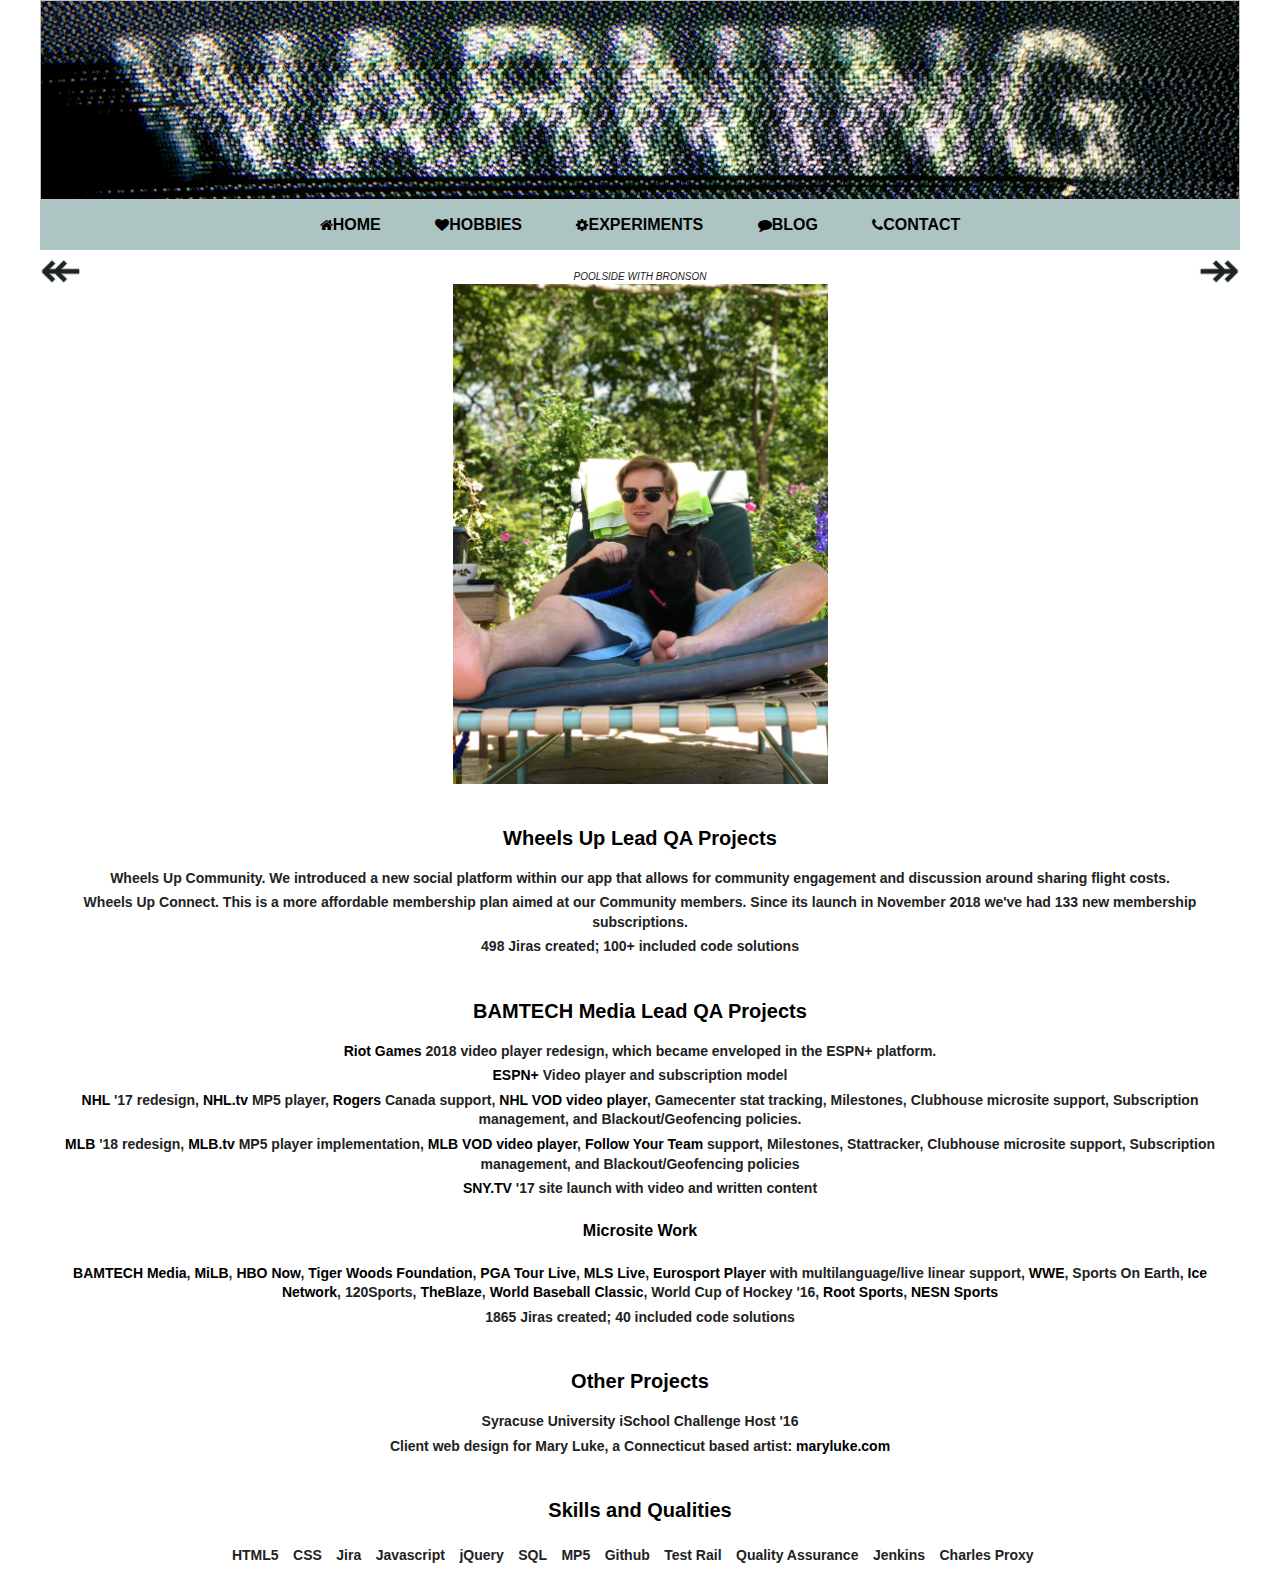
==== commit 42cb2472: "Content Update" ====
--- a/index.html
+++ b/index.html
@@ -11,11 +11,15 @@
 		
 		<link rel="stylesheet" href="css/normalize.min.css">
         <link rel="stylesheet" href="css/main.css">
-		<link rel="icon" href="content/Favicon.png" type="image/png">
-		<link rel="apple-touch-icon" href="content/Favicon.png" type="image/png">
+		<link rel="apple-touch-icon" sizes="180x180" href="content/favicon/apple-touch-icon.png">
+		<link rel="icon" type="image/png" sizes="32x32" href="content/favicon/favicon-32x32.png">
+		<link rel="icon" type="image/png" sizes="16x16" href="content/favicon/favicon-16x16.png">
+		<link rel="manifest" href="content/favicon/site.webmanifest">
+		<link rel="mask-icon" href="content/favicon/safari-pinned-tab.svg" color="#5bbad5">
+		<meta name="msapplication-TileColor" content="#da532c">
+		<meta name="theme-color" content="#ffffff">
 		<link rel="stylesheet" href="https://cdnjs.cloudflare.com/ajax/libs/font-awesome/4.7.0/css/font-awesome.min.css">
 		
-		<script src="js/vendor/modernizr-2.6.2.min.js"></script>
 		<script type="text/javascript" src="https://ajax.googleapis.com/ajax/libs/jquery/3.3.1/jquery.min.js"></script>		
 		
 		<style>li.active{color:#ACC5C2}</style>	
@@ -134,158 +138,174 @@
 				<button class="previous">↞</button>		
 				<div class="container">
 					<div style="display: inline-block;">
+							<span>Poolside with Bronson</span>
+						<a title='' class="lb_test">
+							<img src="content/slides/1.jpg" alt="Poolside with Bronson" />
+						</a>
+							
+					</div>
+					<div>
+						<p>
+							<span>Skiing with the coworkers</span>
+						</p>
+						<a title='' class="lb_test">
+							<img src="content/slides/2.jpg" alt="Skiing with the coworkers"/>
+						</a>
+							
+					</div>
+					<div>
+						<p>
+							<span>Game Station</span>
+						</p>
+						<a title='' class="lb_test">
+							<img src="content/slides/3.jpg" alt="Game Station" />
+						</a>
+							
+					</div>
+					<div>
+						<p>
+							<span>Wolfie</span>
+						</p>
+						<a title='' class="lb_test">
+							<img src="content/slides/4.jpg" alt="Wolfie" />
+						</a>
+					</div>
+					<div>
+						<p>
+							<span>Bronson</span>
+						</p>
+						<a title='' class="lb_test">
+							<img src="content/slides/5.jpg" alt="Bronson" />
+						</a>
+					</div>
+					<div>
+						<p>
+							<span>Herpin the Derpin</span>
+						</p>
+						<a title='' class="lb_test">
+							<img src="content/slides/6.jpg" alt="Herpin the Derpin"/>
+						</a>
+					</div>
+					<div>
+						<p>
+							<span>Killy Killy</span>
+						</p>
+						<a title='' class="lb_test">
+							<img src="content/slides/7.jpg" alt="Killy Killy"/>
+						</a>
+					</div>
+					<div>
+						<p>
+							<span>Winter is coming</span>
+						</p>
+						<a title='' class="lb_test">
+							<img src="content/slides/8.jpg" alt="Ski Costume" />
+						</a>
+					</div>
+					<div>
+						<p>
+							<span>Shooting targets in Utah</span>
+						</p>
+						<a title='' class="lb_test">
+							<img src="content/slides/9.jpg" alt="" style="object-position:center;"/>
+						</a>
+					</div>
+					<div>
+						<p>
+							<span>Friends Academy '10 reunion, 2017</span>
+						</p>
+						<a title='' class="lb_test">
+							<img src="content/slides/10.jpg" alt="" />
+						</a>
+					</div>
+					<div>
+						<p>
+							<span>Eyyo</span>
+						</p>
+						<a title='' class="lb_test">
+							<img src="content/slides/11.jpg" alt="" />
+						</a>
+					</div>
+					<div>
+						<p>
+							<span>The family</span>
+						</p>
+						<a title='' class="lb_test">
+							<img src="content/slides/12.jpg" alt="" />
+						</a>
+					</div>
+					<div>
+						<p>
+							<span>Juice Jam. Syracuse, 2011</span>
+						</p>
+						<a title='' class="lb_test">
+							<img src="content/slides/13.jpg" alt="" style="object-position:center;"/>
+						</a>
+					</div>
+					<div>
+						<p>
+							<span>√</span>
+						</p>
+						<a title='' class="lb_test">
+							<img src="content/slides/14.jpg" alt="" />
+						</a>
+					</div>
+					<div>
+						<p>
+							<span>Success coordinator</span>
+						</p>
+						<a title='' class="lb_test">
+							<img src="content/slides/15.jpg" alt="" />
+						</a>
+					</div>
+					<div>
+						<p>
+							<span>Assessing threats for passage</span>
+						</p>
+						<a title='' class="lb_test">
+							<img src="content/slides/16.jpg" alt="" />
+						</a>
+					</div>
+					<div>
+						<p>
+							<span>Skydiving in East Moriches, 2014</span>
+						</p>
+						<a title='' class="lb_test">
+							<img src="content/slides/17.jpg" alt="" />
+						</a>
+					</div>
+					<div>
+						<p>
+							<span>Clothing optional</span>
+						</p>
+						<a title='' class="lb_test">
+							<img src="content/slides/18.jpg" alt="" />
+						</a>
+					</div>
+					<div>
+						<p>
+							<span>Hopsitality</span>
+						</p>
+						<a title='' class="lb_test">
+							<img src="content/slides/19.jpg" alt="" style="object-position:center;"/>
+						</a>
+					</div>
+					<div>
+						<p>
 							<span>In Matchmaking...</span>
-						<a title='' class="lb_test">
-							<img src="content/slides/1.jpg" alt="Me gaming in college" />
-						</a>
-							
-					</div>
-					<div>
-						<p>
-							<span>Skiing with Haley</span>
-						</p>
-						<a title='' class="lb_test">
-							<img src="content/slides/2.jpg" alt="Haley and me on a ski trip in NY"/>
-						</a>
-							
+						</p>
+						<a title='' class="lb_test">
+							<img src="content/slides/20.jpg" alt="" style="object-position:center;"/>
+						</a>
 					</div>
 					<div>
 						<p>
 							<span>Eric, Alex, Myself, Tim</span>
 						</p>
 						<a title='' class="lb_test">
-							<img src="content/slides/3.jpg" alt="Hanging out at the beach with the boys" />
-						</a>
-							
-					</div>
-					<div>
-						<p>
-							<span>Wolfie</span>
-						</p>
-						<a title='' class="lb_test">
-							<img src="content/slides/4.jpg" alt="Wolf the Cat" />
-						</a>
-					</div>
-					<div>
-						<p>
-							<span>Bronson</span>
-						</p>
-						<a title='' class="lb_test">
-							<img src="content/slides/5.jpg" alt="Bronson the Cat" />
-						</a>
-					</div>
-					<div>
-						<p>
-							<span>Ruler of the Lair</span>
-						</p>
-						<a title='' class="lb_test">
-							<img src="content/slides/6.jpg" alt="Myself in a Crown"/>
-						</a>
-					</div>
-					<div>
-						<p>
-							<span>First Drinks</span>
-						</p>
-						<a title='' class="lb_test">
-							<img src="content/slides/7.jpg" alt="Haley and me at a bar"/>
-						</a>
-					</div>
-					<div>
-						<p>
-							<span>Winter is coming</span>
-						</p>
-						<a title='' class="lb_test">
-							<img src="content/slides/8.jpg" alt="Ski Costume" />
-						</a>
-					</div>
-					<div>
-						<p>
-							<span>Shooting targets in Utah</span>
-						</p>
-						<a title='' class="lb_test">
-							<img src="content/slides/9.jpg" alt="" style="object-position:center;"/>
-						</a>
-					</div>
-					<div>
-						<p>
-							<span>Friends Academy '10 reunion, 2017</span>
-						</p>
-						<a title='' class="lb_test">
-							<img src="content/slides/10.jpg" alt="" />
-						</a>
-					</div>
-					<div>
-						<p>
-							<span>Eyyo</span>
-						</p>
-						<a title='' class="lb_test">
-							<img src="content/slides/11.jpg" alt="" />
-						</a>
-					</div>
-					<div>
-						<p>
-							<span>The family</span>
-						</p>
-						<a title='' class="lb_test">
-							<img src="content/slides/12.jpg" alt="" />
-						</a>
-					</div>
-					<div>
-						<p>
-							<span>Juice Jam. Syracuse, 2011</span>
-						</p>
-						<a title='' class="lb_test">
-							<img src="content/slides/13.jpg" alt="" style="object-position:center;"/>
-						</a>
-					</div>
-					<div>
-						<p>
-							<span>√</span>
-						</p>
-						<a title='' class="lb_test">
-							<img src="content/slides/14.jpg" alt="" />
-						</a>
-					</div>
-					<div>
-						<p>
-							<span>Success coordinator</span>
-						</p>
-						<a title='' class="lb_test">
-							<img src="content/slides/15.jpg" alt="" />
-						</a>
-					</div>
-					<div>
-						<p>
-							<span>Assessing threats for passage</span>
-						</p>
-						<a title='' class="lb_test">
-							<img src="content/slides/16.jpg" alt="" />
-						</a>
-					</div>
-					<div>
-						<p>
-							<span>Skydiving in East Moriches, 2014</span>
-						</p>
-						<a title='' class="lb_test">
-							<img src="content/slides/17.jpg" alt="" />
-						</a>
-					</div>
-					<div>
-						<p>
-							<span>Clothing optional</span>
-						</p>
-						<a title='' class="lb_test">
-							<img src="content/slides/18.jpg" alt="" />
-						</a>
-					</div>
-					<div>
-						<p>
-							<span>Hopsitality</span>
-						</p>
-						<a title='' class="lb_test">
-							<img src="content/slides/19.jpg" alt="" style="object-position:center;"/>
-						</a>
-					</div>
+							<img src="content/slides/21.jpg" alt="Eric, Alex, Myself, Tim" />
+						</a>
+					</div>		
 				</div>
 			</div>
 			<h2 class="header-black"><a target="_blank" href="https://wheelsup.com/">Wheels Up</a> Lead QA Projects</h2>
--- a/css/main.css
+++ b/css/main.css
@@ -282,7 +282,8 @@
  
  a{transition:.3s;-webkit-transition:.3s;} 
  a, a:visited{text-decoration:none;color:black;}
- .main-nav a:hover{color:white;}
+ .main-nav a:hover, .blog-notes a:hover{color:white;}
+
  a:hover{color:#ACC5C2;}
  
     /*Header updates*/
@@ -624,10 +625,11 @@
 /*Blog Notes*/
 div.blog {width:100%;}
 div.blog div {transition:.5s;-webkit-transition:.5s;width:100%;height:100%;background-color:white;text-transform:none}
-div.blog div span {display:inline-block;height:40px;width:50%;padding:5px 5px 5px 10px;box-sizing:border-box;color:red;text-transform:none}
+div.blog div span {display:inline-block;padding:5px 5px 5px 10px;box-sizing:border-box;color:red;text-transform:none}
 div.blog div span:nth-child(1){float:left;text-align:left;}
 div.blog div span:nth-child(2){float:right;text-align:right;}
-div.blog div.blog-notes {padding:5px;box-sizing:border-box;color:black;border-bottom:1px solid black;}
+div.blog div.blog-notes {float:left;padding:5px;box-sizing:border-box;color:black;border-bottom:1px solid black;}
 div.blog-notes:hover {background-color:#ACC5C2;}
-div.blog-notes p {margin:10px;}
-
+div.blog-notes p {margin: 20px 10px 10px 10px}
+div.blog-notes img {float:right;max-width:300px;max-height:100%;}
+
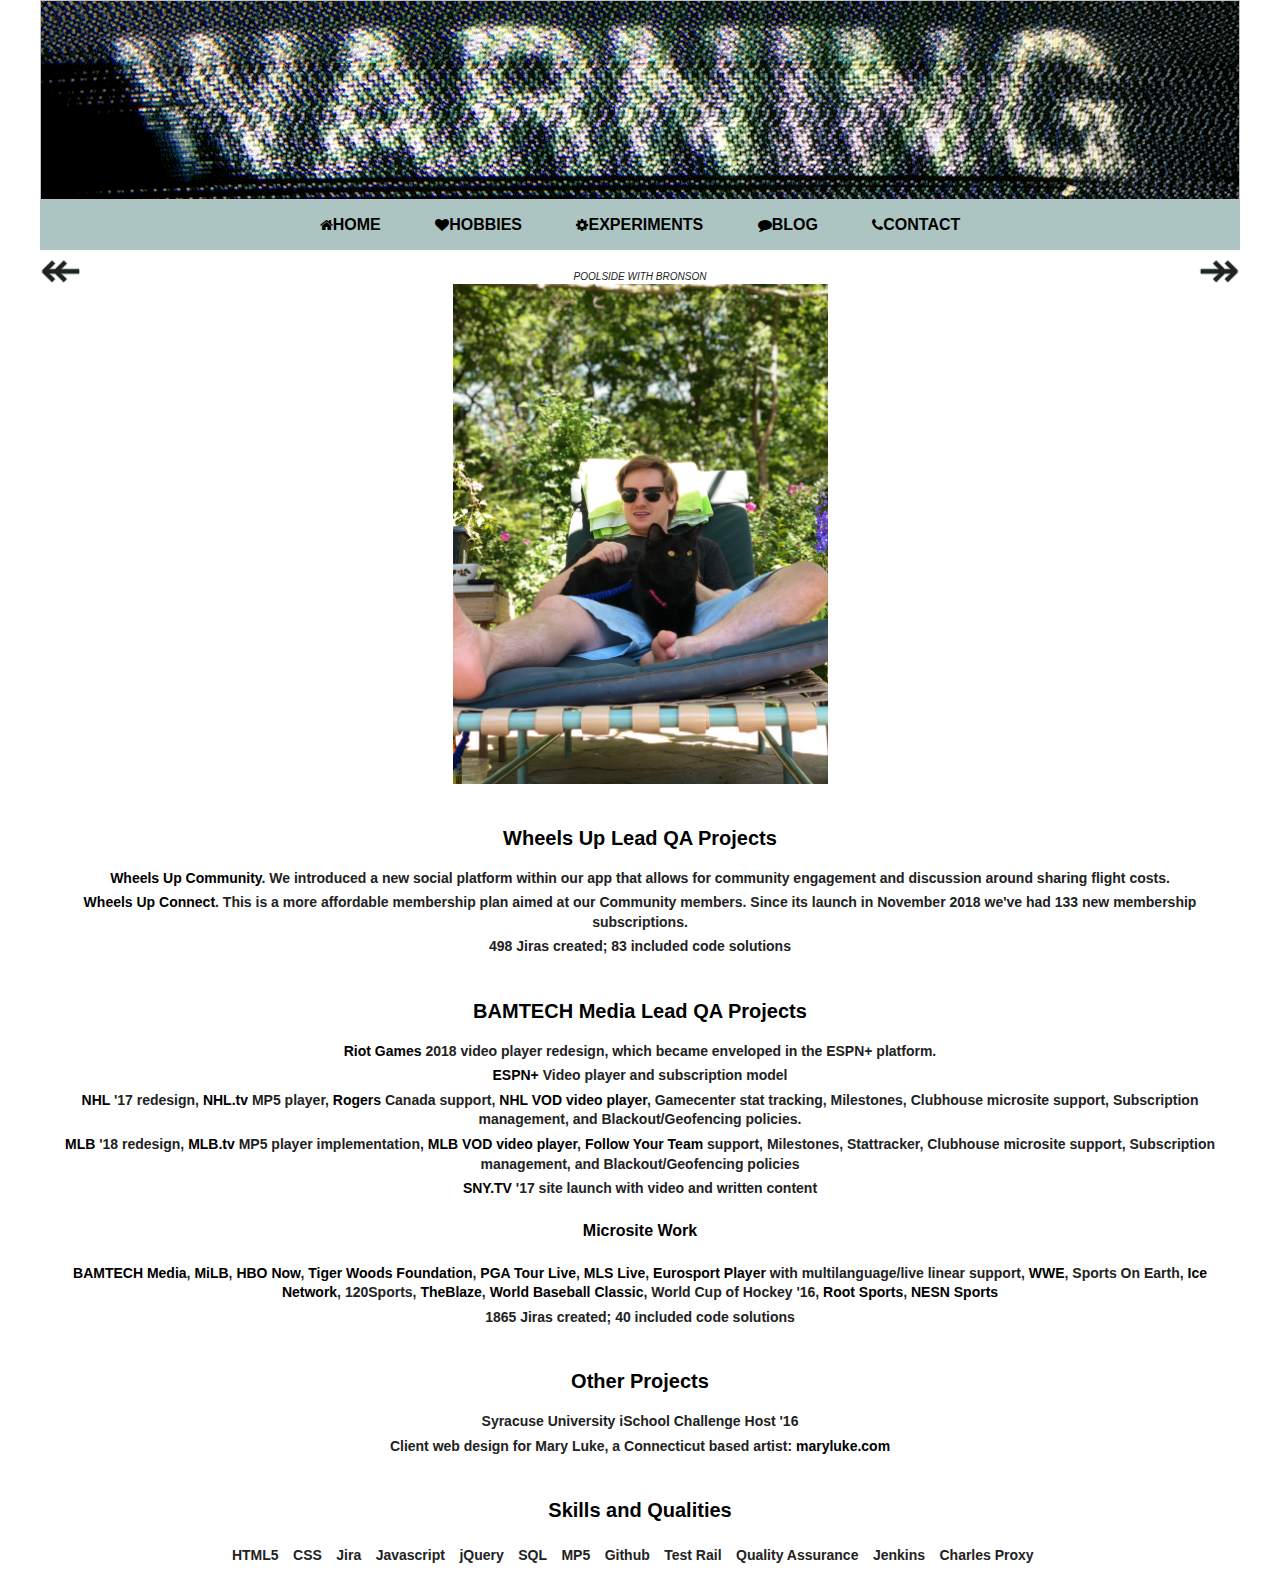
==== commit e43f2926: "tweaks" ====
--- a/index.html
+++ b/index.html
@@ -28,7 +28,7 @@
 		<script>
 		$(document).ready(function(){
 			<!--Done Loading-->
-			console.log("Welcome to James Mcroberts' site");
+			console.log("Welcome to James McRoberts' site");
 //BEGIN HIDE BIO/CONTACT ON PAGELOAD
 			$("div.contact,div.resume").hide();
 			$("a.home").addClass("active")
@@ -310,9 +310,9 @@
 			</div>
 			<h2 class="header-black"><a target="_blank" href="https://wheelsup.com/">Wheels Up</a> Lead QA Projects</h2>
 				<ul class="achievements"> 
-				<li>Wheels Up Community. We introduced a new social platform within our app that allows for community engagement and discussion around sharing flight costs.</li>
-				<li>Wheels Up Connect. This is a more affordable membership plan aimed at our Community members. Since its launch in November 2018 we've had 133 new membership subscriptions. 
-				<li>498 Jiras created; 100+ included code solutions</li>
+				<li><a target="_blank" href="https://www.prnewswire.com/news-releases/wheels-up-launches-newest-membership-offering-with-wheels-up-connect-a-new-tier-democratizing-private-aviation-300798857.html">Wheels Up Community</a>. We introduced a new social platform within our app that allows for community engagement and discussion around sharing flight costs.</li>
+				<li><a target="blank" href="https://wheelsup.com/connect-membership">Wheels Up Connect</a>. This is a more affordable membership plan aimed at our Community members. Since its launch in November 2018 we've had 133 new membership subscriptions. 
+				<li>498 Jiras created; 83 included code solutions</li>
 			<h2 class="header-black"><a class="not-nav" target="_blank" href="https://www.bamtechmedia.com/">BAMTECH Media</a> Lead QA Projects</h2>
 				<li><a target="_blank" href="https://www.riotgames.com/en">Riot Games</a> 2018 video player redesign, which became enveloped in the ESPN+ platform.
 				<li><a target="_blank" href="https://plus.espn.com/">ESPN+</a> Video player and subscription model
--- a/css/main.css
+++ b/css/main.css
@@ -94,6 +94,7 @@
    /* html header {height:200px;}*/
     body div.gallery{position:relative;}
     body div.home img {width:100%;height:400px;}
+    div.blog-notes img:nth-of-type(2) {display:none;}
 }
 @media screen and (max-width:900px){ 
     html body{max-width:100%;}
@@ -110,6 +111,7 @@
 @media screen and (max-width:743px){
     html ul.list-social {font-size:10px;}
     html ul.main-nav li {font-size:0;margin-left:20px;margin-right:20px;line-height:15px;}
+    html div.blog-notes img {float:right;max-width:200px;max-height:100%;}
 }
 
 @media screen and (max-width:611px){
@@ -337,7 +339,6 @@
 ul.achievements li{display:block;}
 label:first-of-type{padding-top:0px;}
 
-
 /*Footer*/
 footer{width:100%;text-align:center;background-color:#ACC5C2;height:50px;float:left;}
 
